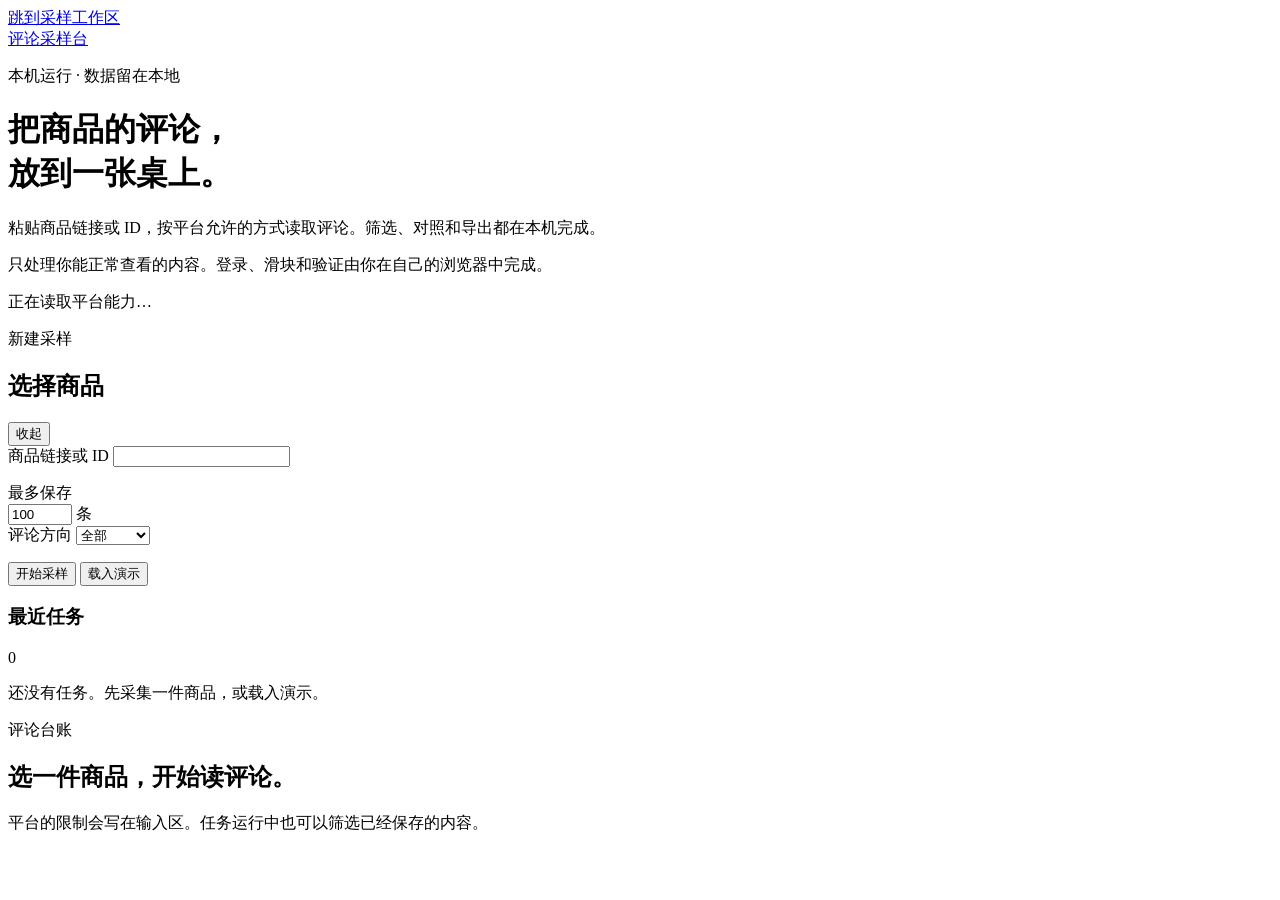
==== src/review_sampler/static/index.html @ 810a70b3 "feat: add review workspace interface" ====
<!doctype html>
<html lang="zh-CN">
<head>
  <meta charset="utf-8">
  <meta name="viewport" content="width=device-width, initial-scale=1">
  <meta name="theme-color" content="#EEF2EF">
  <title>评论采样台</title>
  <link rel="icon" href="data:,">
  <link rel="stylesheet" href="/static/app.css">
  <script src="/static/app.js" defer></script>
</head>
<body>
  <a class="skip-link" href="#workspace">跳到采样工作区</a>

  <header class="masthead">
    <div class="masthead__top">
      <a class="wordmark" href="/" aria-label="评论采样台首页">评论采样台</a>
      <p class="local-note">本机运行 · 数据留在本地</p>
    </div>

    <div class="masthead__title">
      <h1>把商品的评论，<br>放到一张桌上。</h1>
      <div class="masthead__intro">
        <p>粘贴商品链接或 ID，按平台允许的方式读取评论。筛选、对照和导出都在本机完成。</p>
        <p class="policy-note">只处理你能正常查看的内容。登录、滑块和验证由你在自己的浏览器中完成。</p>
      </div>
    </div>

    <nav class="platform-strip" id="platform-strip" aria-label="选择商品平台">
      <p class="loading-line">正在读取平台能力…</p>
    </nav>
  </header>

  <main class="workspace" id="workspace">
    <aside class="task-rail" id="task-rail" aria-labelledby="sampling-heading">
      <div class="rail-heading">
        <div>
          <p class="section-kicker">新建采样</p>
          <h2 id="sampling-heading">选择商品</h2>
        </div>
        <button class="rail-toggle" id="rail-toggle" type="button" aria-expanded="true" aria-controls="rail-body">
          收起
        </button>
      </div>

      <div class="rail-body" id="rail-body">
        <form id="task-form" novalidate>
          <div class="field">
            <label for="product-input">商品链接或 ID</label>
            <input
              id="product-input"
              name="product"
              type="text"
              inputmode="text"
              autocomplete="off"
              aria-describedby="platform-example platform-note"
              required
            >
            <p class="field-example" id="platform-example"></p>
          </div>

          <div class="field-pair">
            <div class="field">
              <label for="limit-input">最多保存</label>
              <div class="number-field">
                <input id="limit-input" name="limit" type="number" min="1" max="5000" value="100" required>
                <span>条</span>
              </div>
            </div>
            <div class="field">
              <label for="direction-input">评论方向</label>
              <select id="direction-input" name="review_filter">
                <option value="all">全部</option>
                <option value="negative">负面优先</option>
                <option value="positive">正面优先</option>
              </select>
            </div>
          </div>

          <p class="platform-note" id="platform-note" aria-live="polite"></p>

          <label class="consent" id="consent-row" hidden>
            <input id="browser-consent" type="checkbox">
            <span>我会在打开的 Chrome 窗口中自行完成登录和验证。</span>
          </label>

          <p class="form-error" id="form-error" role="alert" hidden></p>

          <div class="form-actions">
            <button class="primary-action" id="start-button" type="submit">开始采样</button>
            <button class="quiet-action" id="demo-button" type="button">载入演示</button>
          </div>
        </form>

        <section class="task-history" aria-labelledby="tasks-heading">
          <div class="subsection-heading">
            <h3 id="tasks-heading">最近任务</h3>
            <span id="task-count">0</span>
          </div>
          <p class="rail-empty" id="task-list-empty">还没有任务。先采集一件商品，或载入演示。</p>
          <div class="task-list" id="task-list"></div>
        </section>
      </div>
    </aside>

    <section class="ledger" id="ledger" aria-labelledby="ledger-heading" tabindex="-1">
      <div class="ledger-empty" id="ledger-empty">
        <p class="section-kicker">评论台账</p>
        <h2 id="ledger-heading">选一件商品，开始读评论。</h2>
        <p>平台的限制会写在输入区。任务运行中也可以筛选已经保存的内容。</p>
      </div>

      <div class="ledger-content" id="ledger-content" hidden>
        <header class="ledger-heading">
          <div>
            <p class="task-platform" id="task-platform"></p>
            <h2 id="task-product"></h2>
            <p class="task-caption" id="task-caption"></p>
          </div>
          <div class="status-block">
            <span class="status-pill" id="task-status"></span>
            <span class="task-total" id="task-total"></span>
          </div>
        </header>

        <div class="progress-track" id="progress-track" hidden aria-hidden="true">
          <span id="progress-fill"></span>
        </div>

        <div class="task-message" id="task-message">
          <p id="task-reason"></p>
          <p class="task-error-code" id="task-error-code" hidden></p>
          <div class="task-actions" id="task-actions"></div>
        </div>

        <div class="ledger-tools">
          <form class="filter-form" id="filter-form">
            <div class="filter-keyword">
              <label for="keyword-input">搜索评论</label>
              <input id="keyword-input" type="search" placeholder="作者、标题或正文" autocomplete="off">
            </div>
            <div>
              <label for="rating-filter">评分</label>
              <select id="rating-filter">
                <option value="">全部评分</option>
                <option value="5">5 星</option>
                <option value="4">4 星</option>
                <option value="3">3 星</option>
                <option value="2">2 星</option>
                <option value="1">1 星</option>
              </select>
            </div>
            <div>
              <label for="verified-filter">购买标记</label>
              <select id="verified-filter">
                <option value="">全部</option>
                <option value="true">已验证购买</option>
                <option value="false">未标注购买</option>
              </select>
            </div>
            <button class="filter-button" type="submit">筛选</button>
            <button class="text-button" id="clear-filters" type="button">清除</button>
          </form>

          <div class="export-row">
            <p id="review-summary" aria-live="polite">正在读取评论…</p>
            <div class="export-actions">
              <a class="export-link" id="export-csv" href="#" download>导出 CSV</a>
              <a class="export-link" id="export-json" href="#" download>导出 JSON</a>
            </div>
          </div>
        </div>

        <p class="review-status" id="review-status" aria-live="polite"></p>
        <div class="review-list" id="review-list"></div>
        <button class="load-more" id="load-more" type="button" hidden>再显示 100 条</button>
      </div>
    </section>
  </main>

  <p class="notice" id="notice" aria-live="polite"></p>

  <noscript>
    <p class="noscript">工作台需要 JavaScript 才能创建任务和读取评论。</p>
  </noscript>

  <template id="review-template">
    <article class="review-row">
      <div class="review-heading">
        <div>
          <h3 class="review-title"></h3>
          <p class="review-author"></p>
        </div>
        <p class="review-rating"></p>
      </div>
      <p class="review-content"></p>
      <div class="review-footer">
        <span class="review-meta"></span>
        <span class="review-helpful"></span>
      </div>
    </article>
  </template>
</body>
</html>
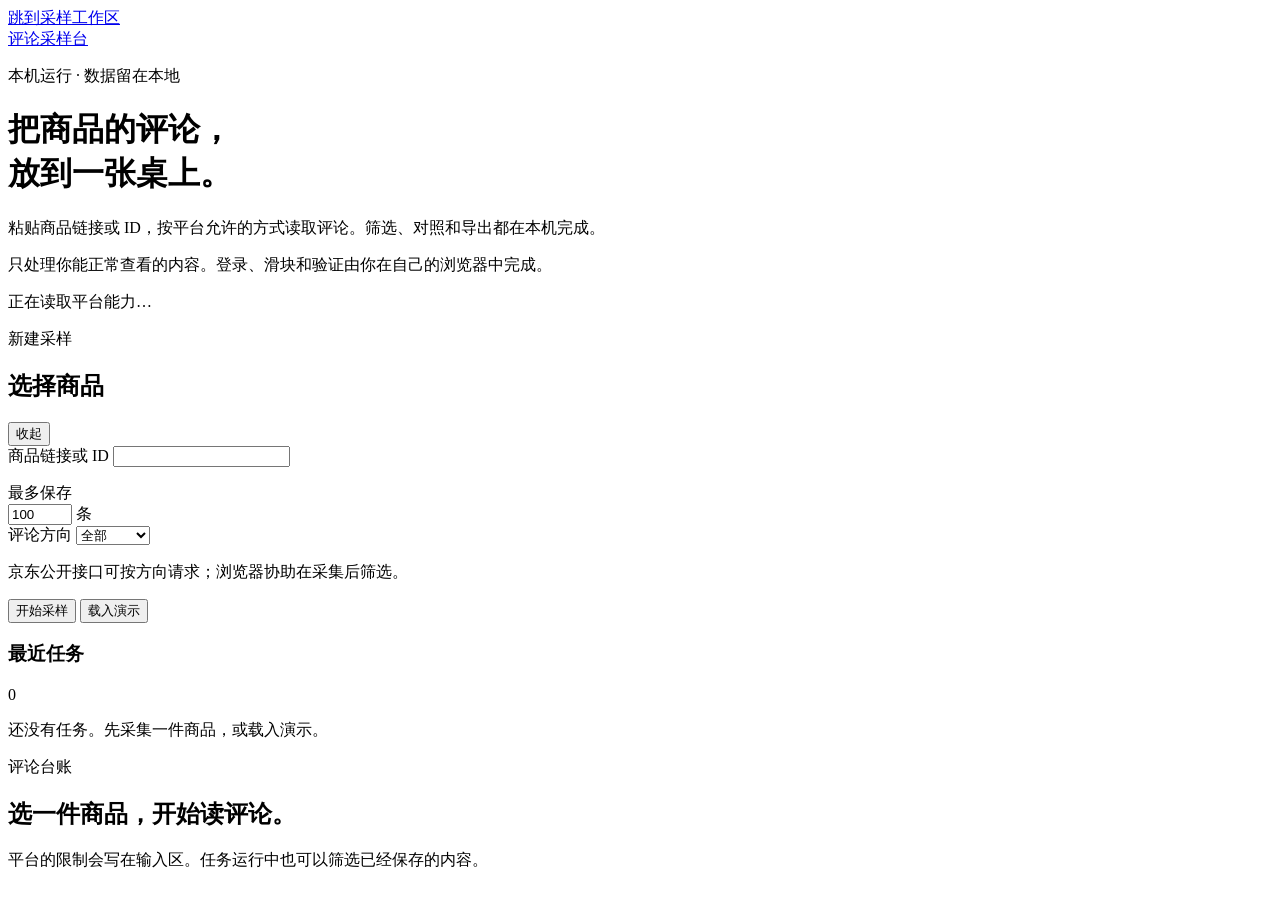
==== commit b46765af: "fix: clarify review direction scope" ====
--- a/src/review_sampler/static/index.html
+++ b/src/review_sampler/static/index.html
@@ -69,7 +69,7 @@
             </div>
             <div class="field">
               <label for="direction-input">评论方向</label>
-              <select id="direction-input" name="review_filter">
+              <select id="direction-input" name="review_filter" aria-describedby="direction-note">
                 <option value="all">全部</option>
                 <option value="negative">负面优先</option>
                 <option value="positive">正面优先</option>
@@ -77,11 +77,12 @@
             </div>
           </div>
 
+          <p class="field-example" id="direction-note">京东公开接口可按方向请求；浏览器协助在采集后筛选。</p>
           <p class="platform-note" id="platform-note" aria-live="polite"></p>
 
           <label class="consent" id="consent-row" hidden>
             <input id="browser-consent" type="checkbox">
-            <span>我会在打开的 Chrome 窗口中自行完成登录和验证。</span>
+            <span id="consent-copy">我会在打开的 Chrome 窗口中自行完成登录和验证。</span>
           </label>
 
           <p class="form-error" id="form-error" role="alert" hidden></p>
